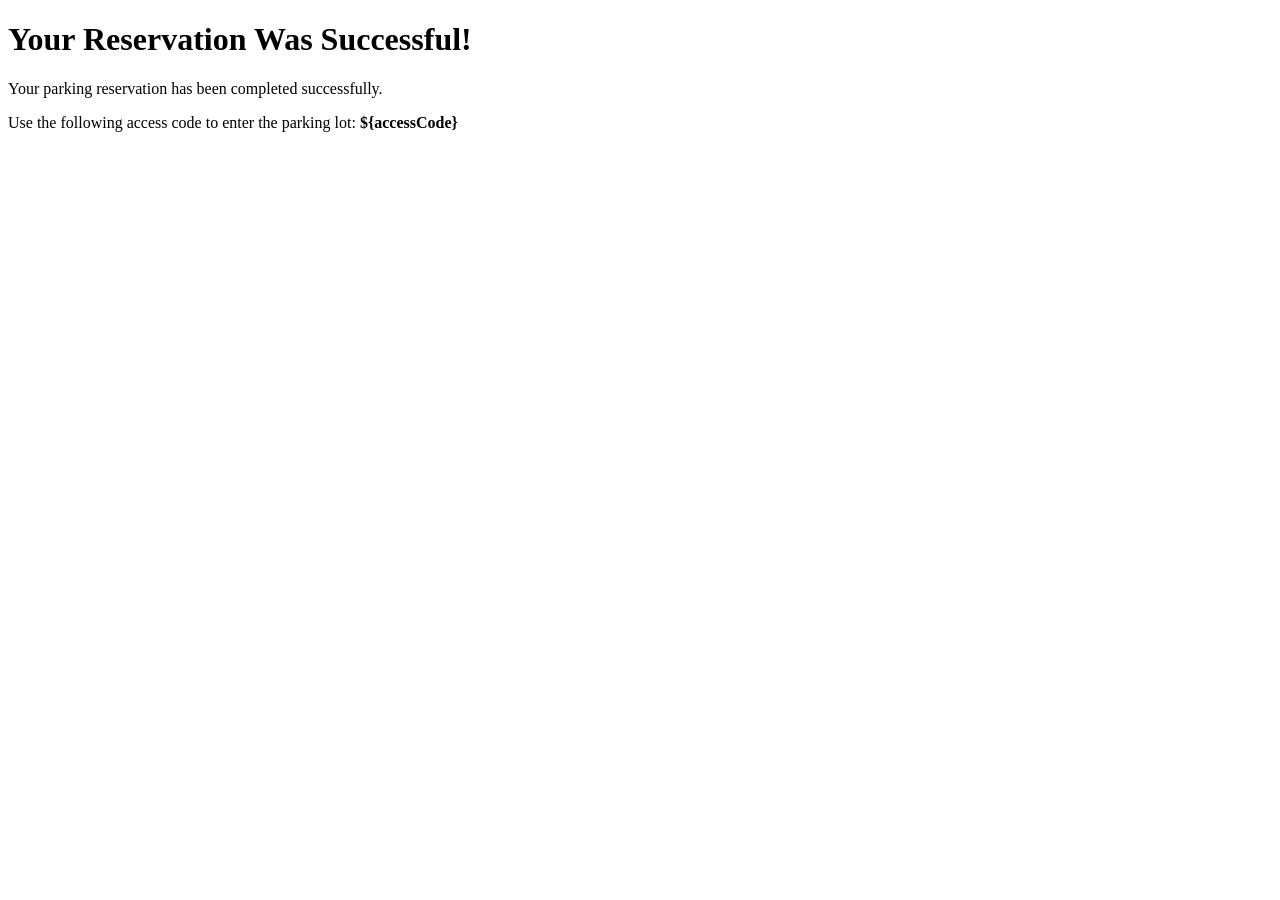
==== server/src/main/resources/templates/reservation-success-email.html @ 91c0eb83 "email service" ====
<!DOCTYPE html>
<html>
<body>
  <h1>Your Reservation Was Successful!</h1>
  <p>Your parking reservation has been completed successfully.</p>
  <p>Use the following access code to enter the parking lot: <strong>${accessCode}</strong></p>
</body>
</html>
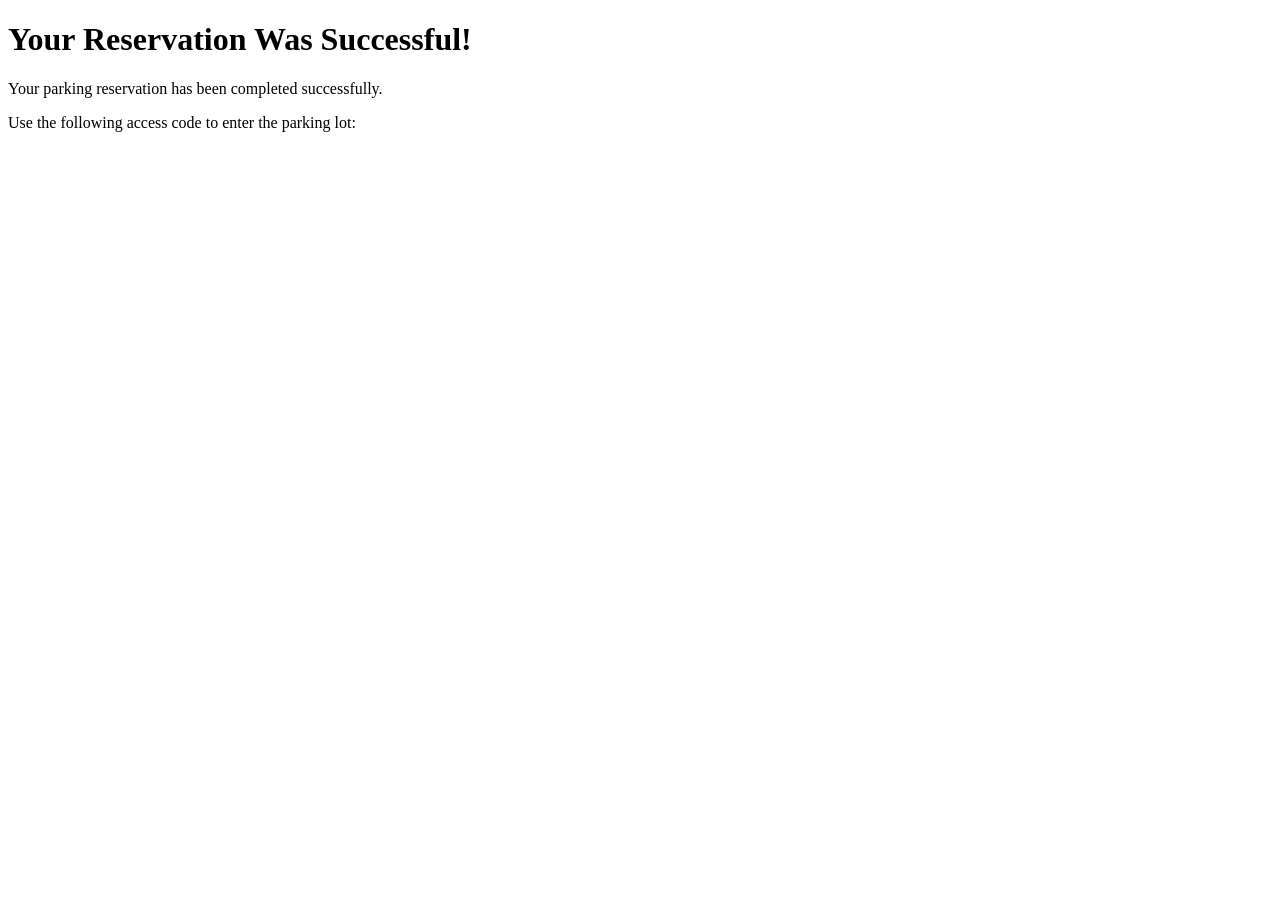
==== commit 0b935c39: "finalised project" ====
--- a/server/src/main/resources/templates/reservation-success-email.html
+++ b/server/src/main/resources/templates/reservation-success-email.html
@@ -1,8 +1,8 @@
 <!DOCTYPE html>
 <html>
 <body>
-  <h1>Your Reservation Was Successful!</h1>
-  <p>Your parking reservation has been completed successfully.</p>
-  <p>Use the following access code to enter the parking lot: <strong>${accessCode}</strong></p>
+<h1>Your Reservation Was Successful!</h1>
+<p>Your parking reservation has been completed successfully.</p>
+<p>Use the following access code to enter the parking lot: <strong th:text="${accessCode}"></strong></p>
 </body>
-</html>
+</html>
